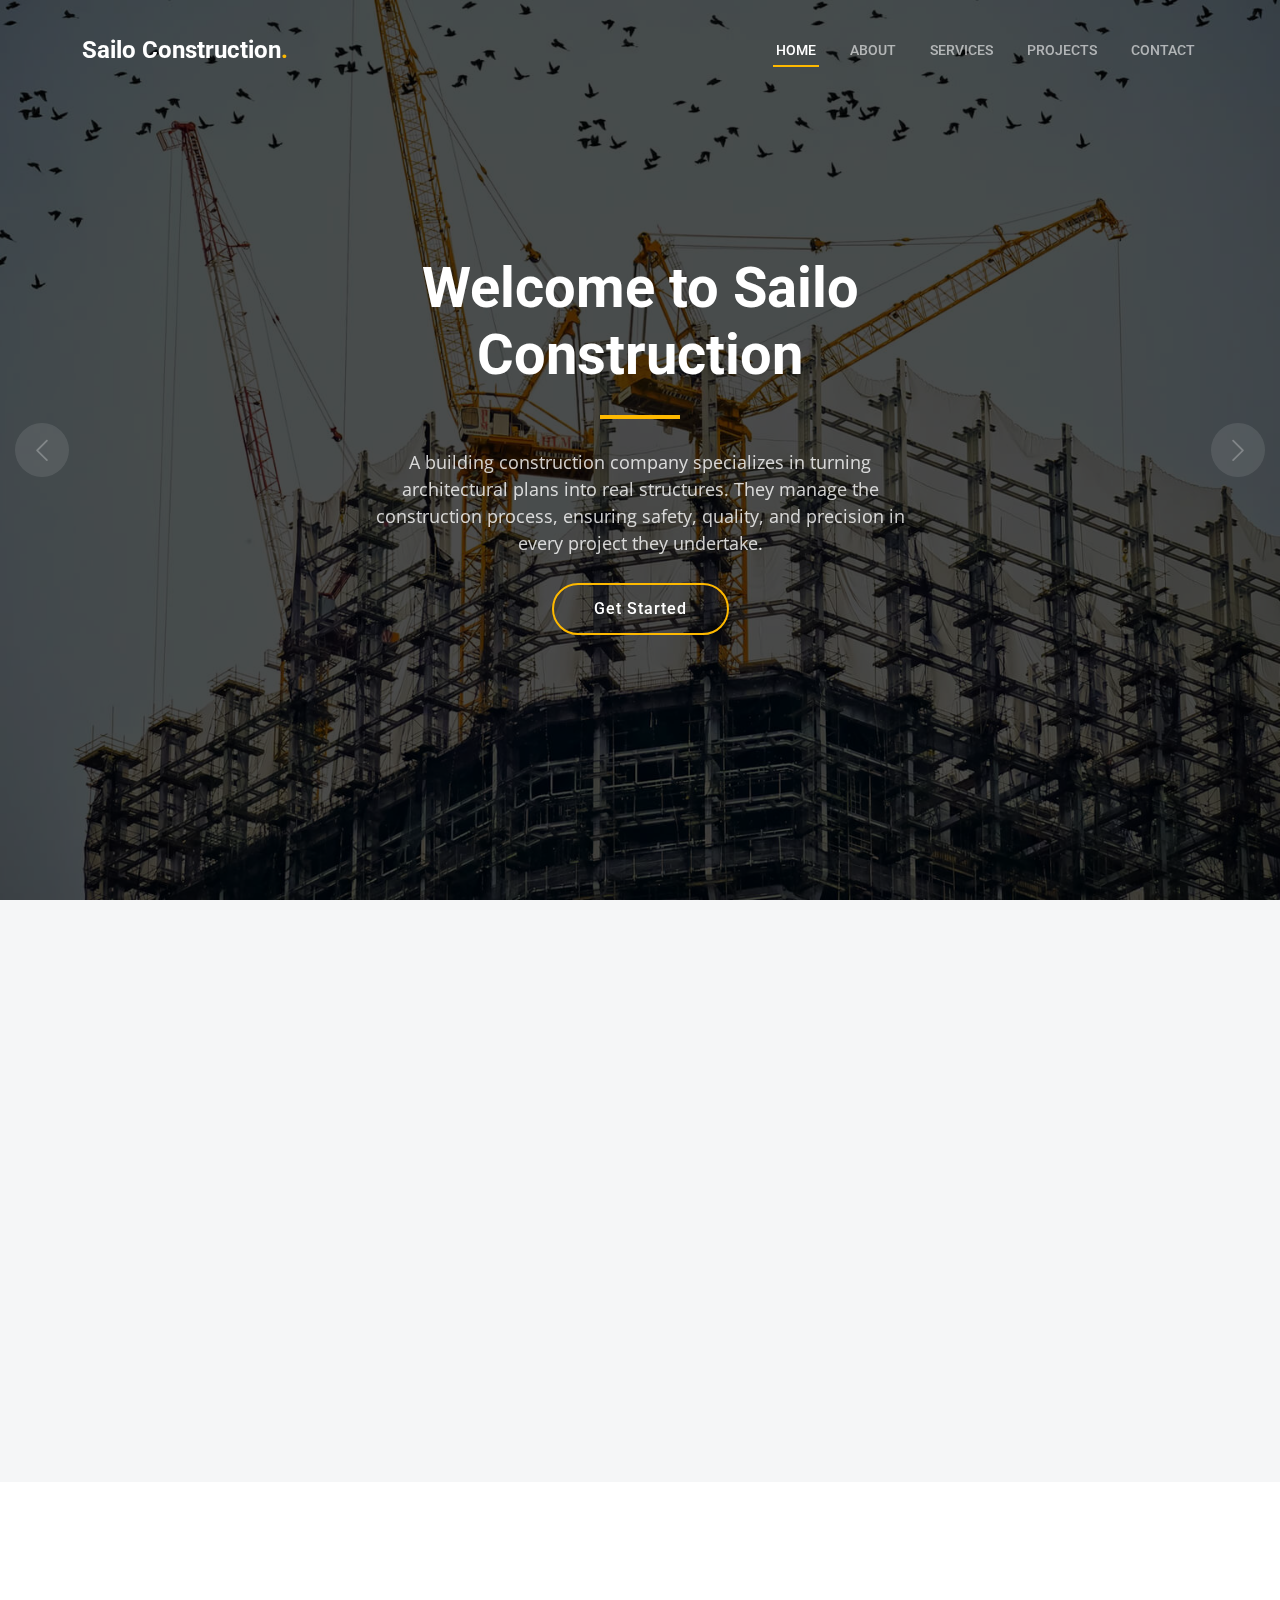
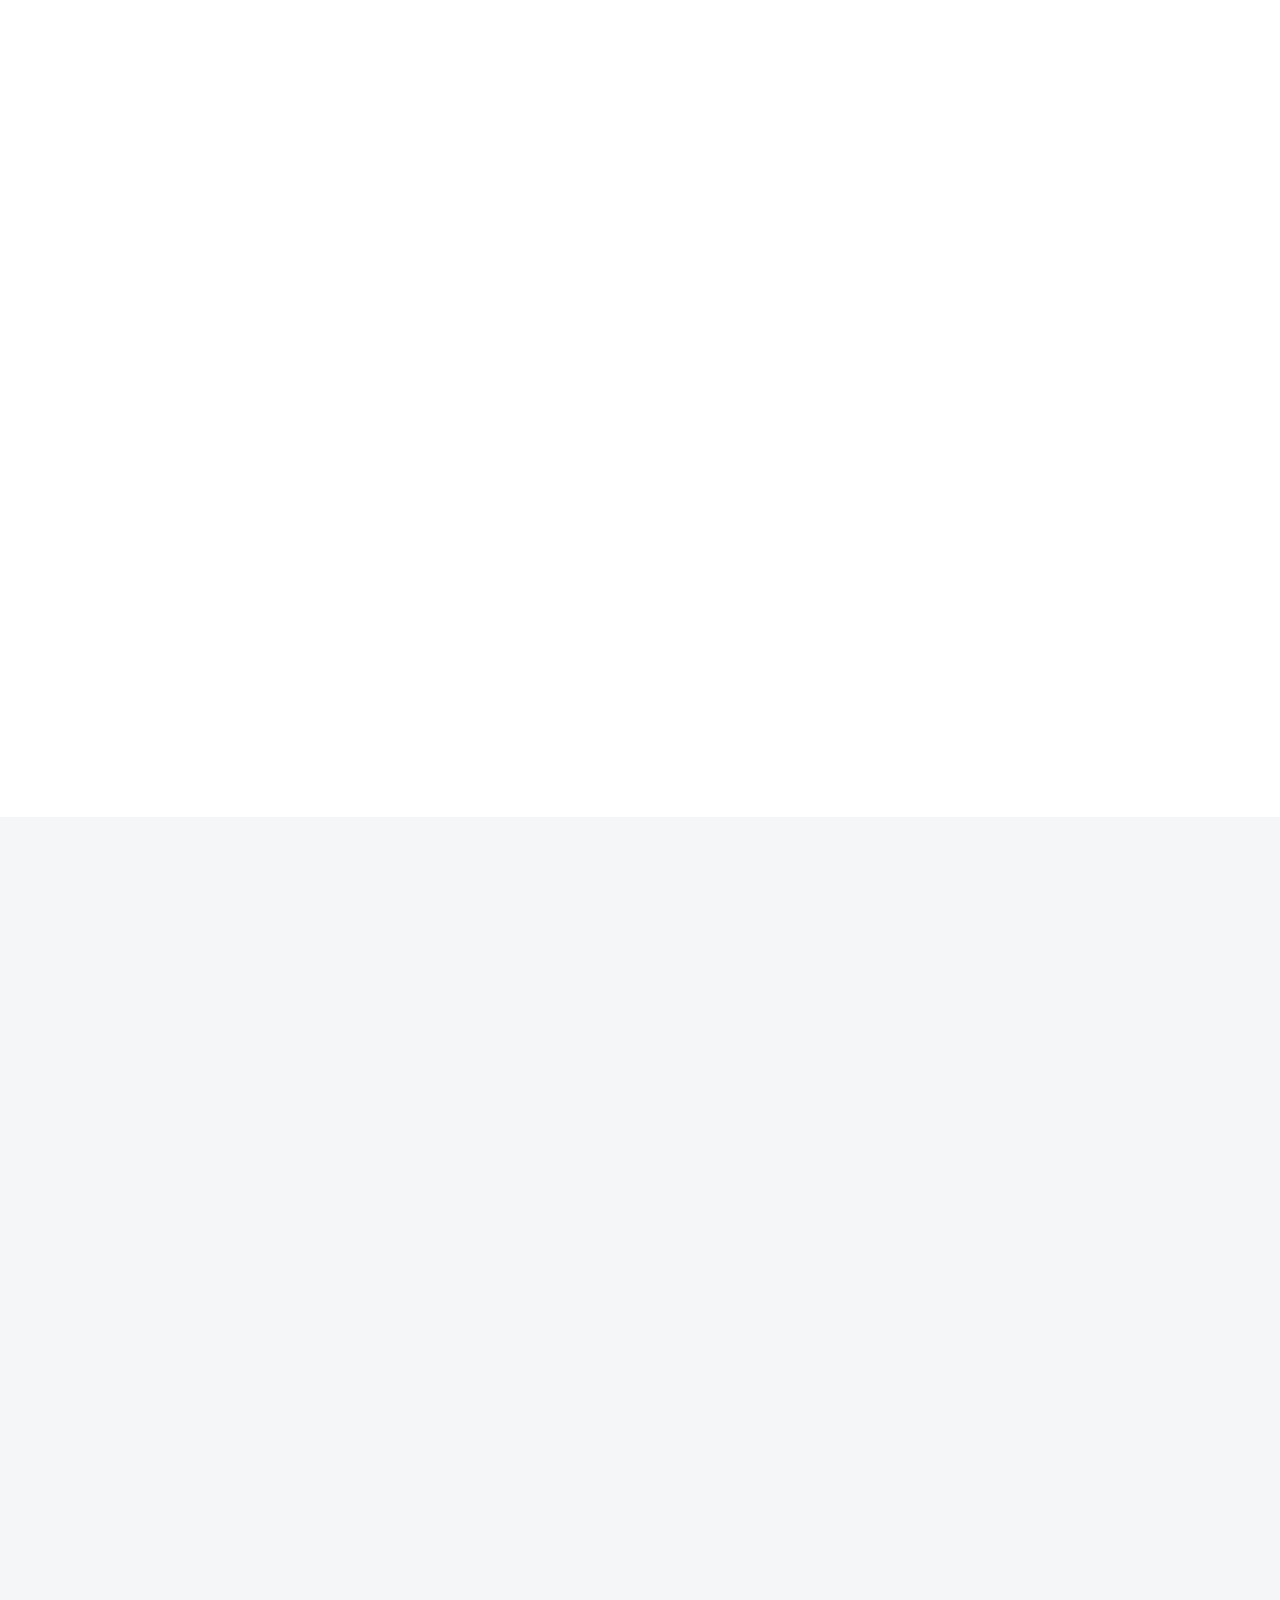
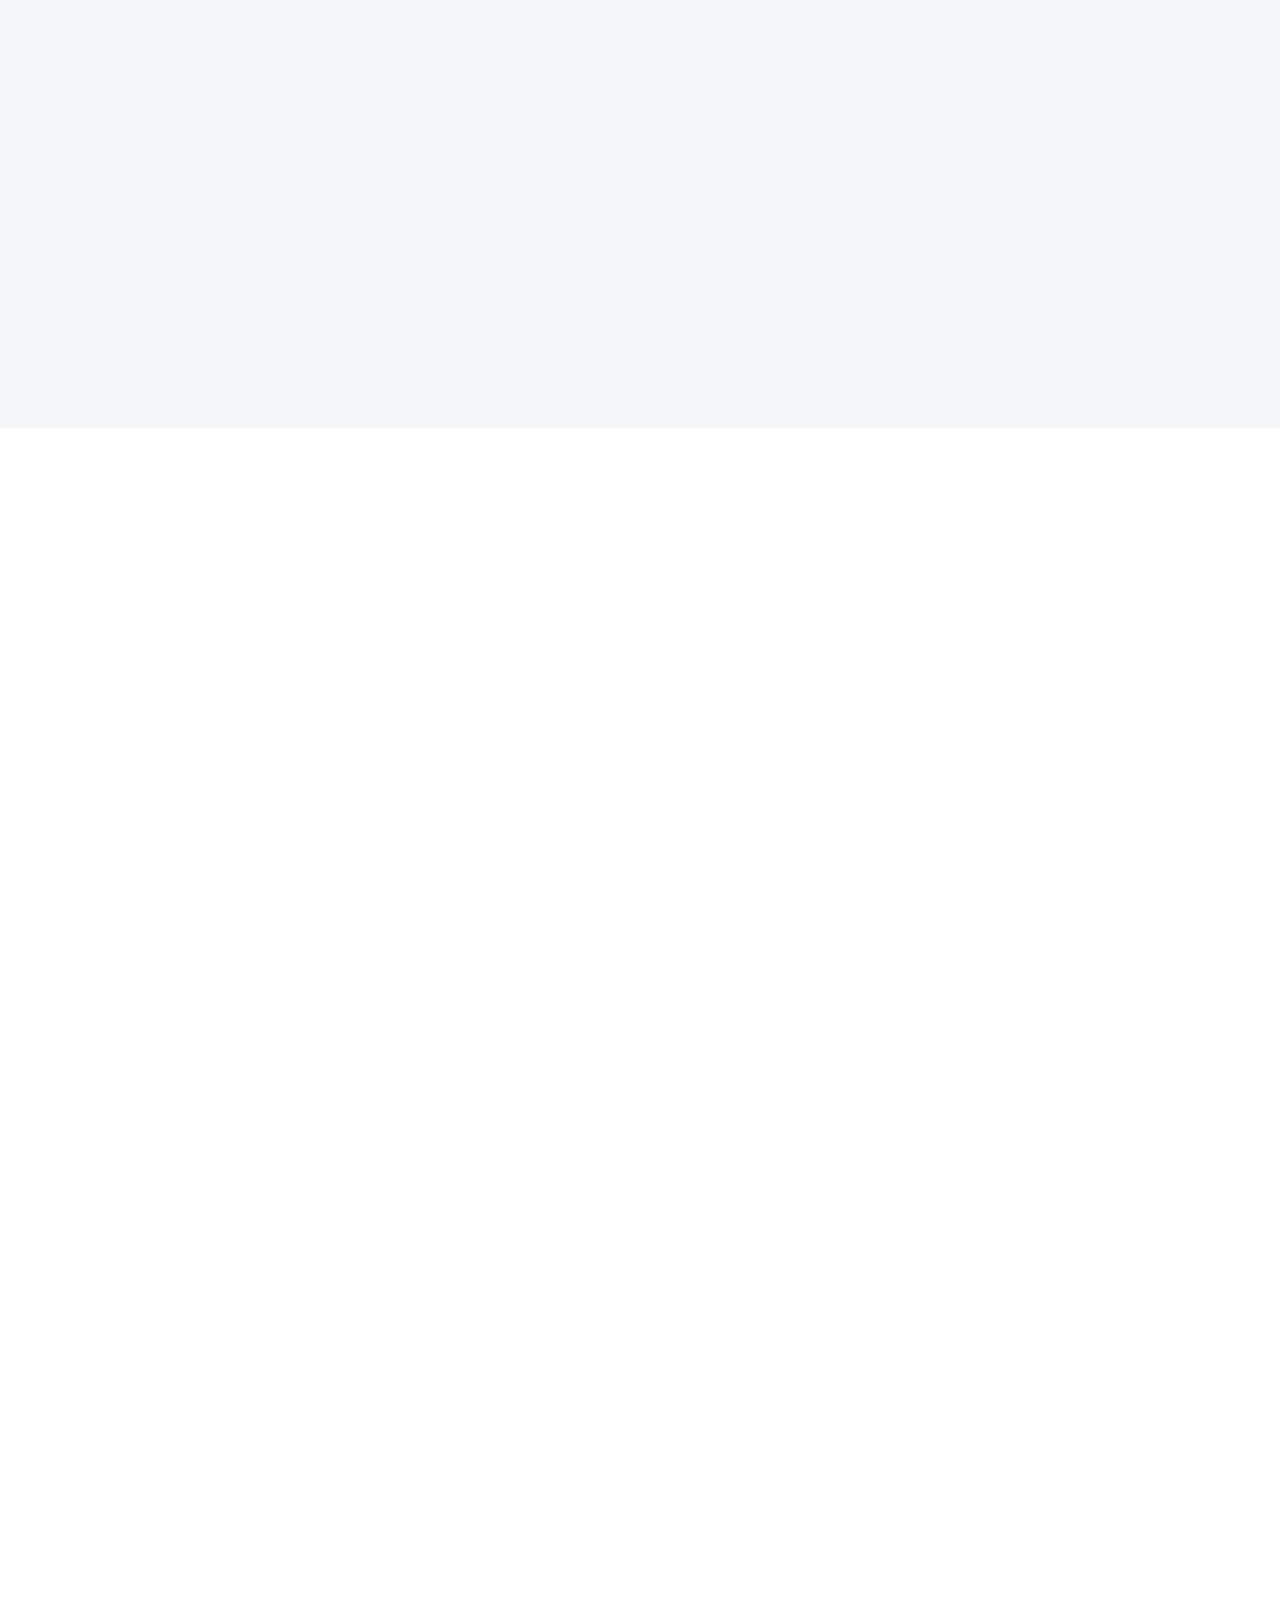
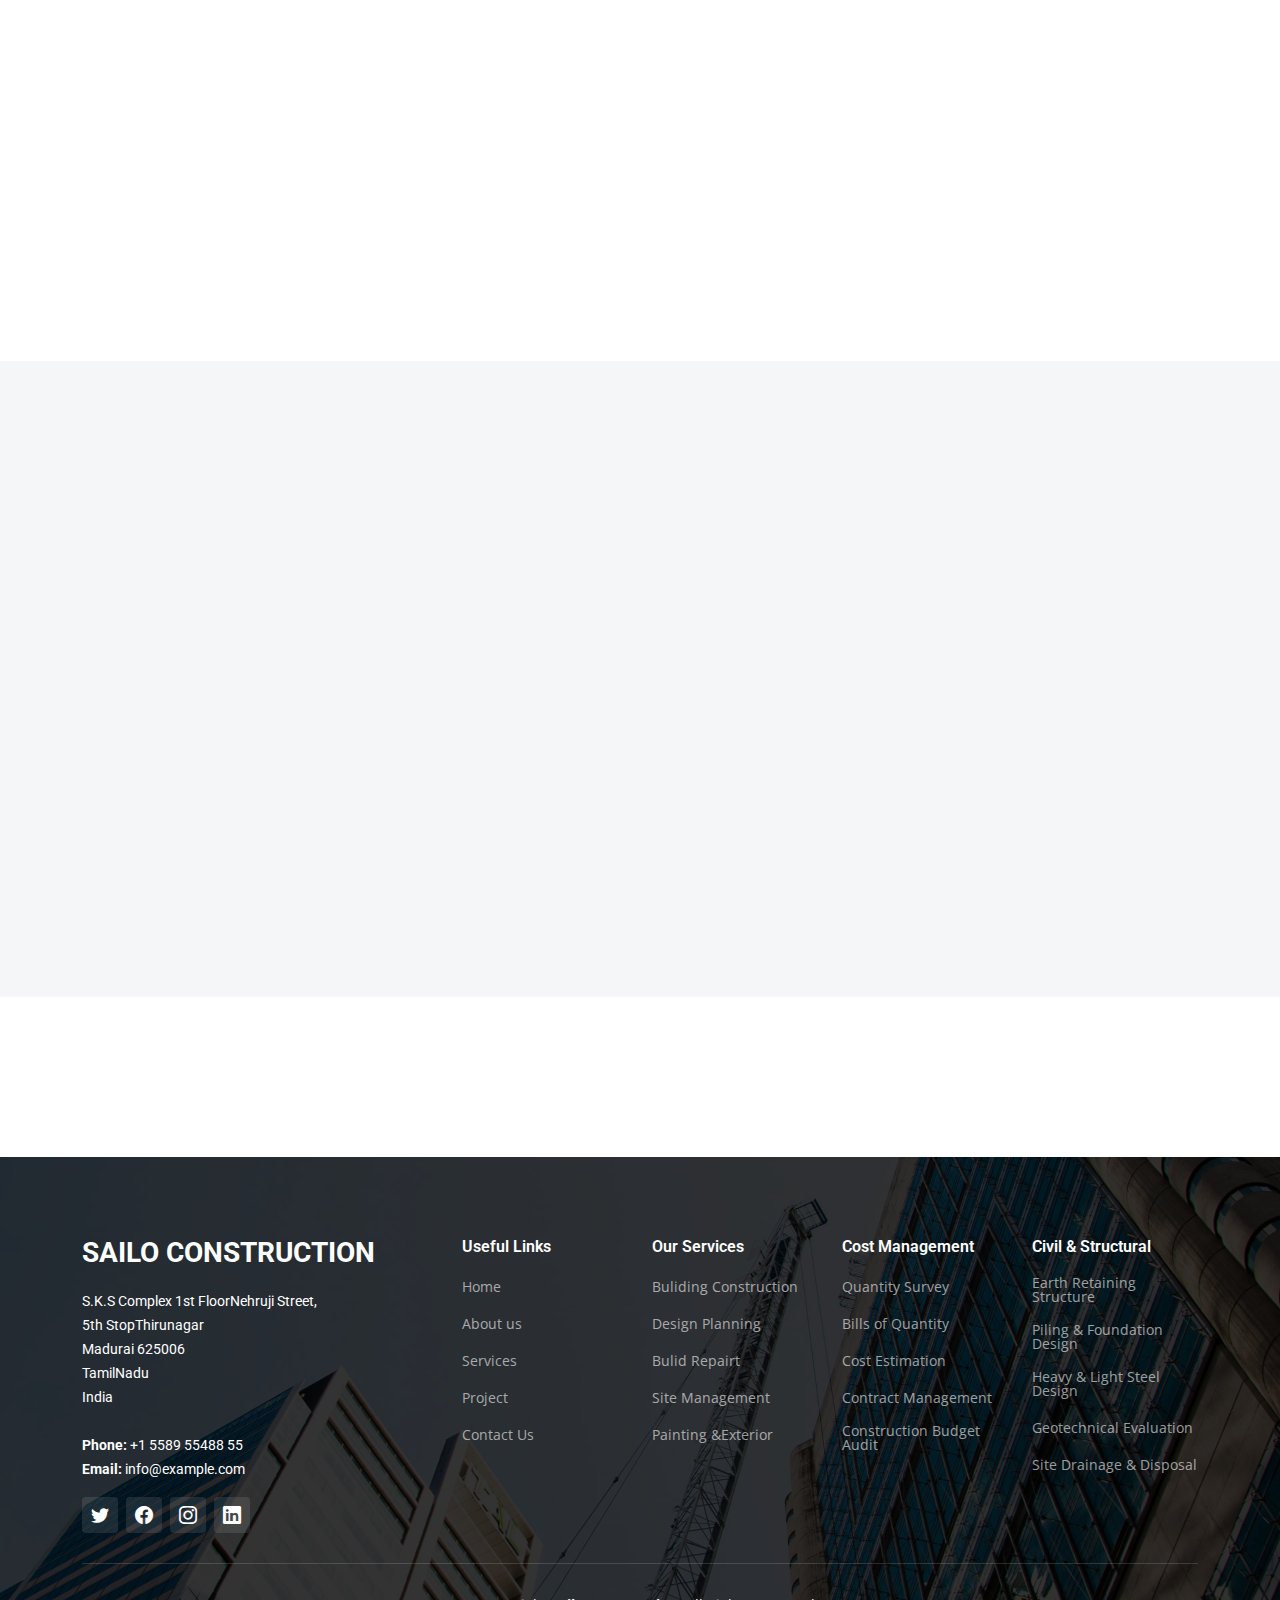
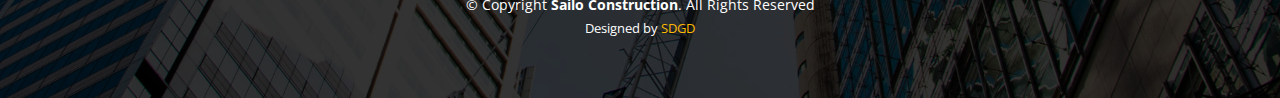
==== index.html @ 36c2b572 "changes SEO" ====
<!DOCTYPE html>
<html lang="en">

<head>
  <meta charset="utf-8">
  <meta content="width=device-width, initial-scale=1.0" name="viewport">

  <title>Sailo Construction - Index</title>
  <meta content="" name="description">
  <meta content="" name="keywords">

  <!-- Favicons -->
  <link href="assets/img/favicon.png" rel="icon">
  <link href="assets/img/apple-touch-icon.png" rel="apple-touch-icon">

  <!-- Google Fonts -->
  <link rel="preconnect" href="https://fonts.googleapis.com">
  <link rel="preconnect" href="https://fonts.gstatic.com" crossorigin>
  <link href="https://fonts.googleapis.com/css2?family=Open+Sans:ital,wght@0,300;0,400;0,500;0,600;0,700;1,300;1,400;1,600;1,700&family=Roboto:ital,wght@0,300;0,400;0,500;0,600;0,700;1,300;1,400;1,500;1,600;1,700&family=Work+Sans:ital,wght@0,300;0,400;0,500;0,600;0,700;1,300;1,400;1,500;1,600;1,700&display=swap" rel="stylesheet">

  <!-- Vendor CSS Files -->
  <link href="assets/vendor/bootstrap/css/bootstrap.min.css" rel="stylesheet">
  <link href="assets/vendor/bootstrap-icons/bootstrap-icons.css" rel="stylesheet">
  <link href="assets/vendor/fontawesome-free/css/all.min.css" rel="stylesheet">
  <link href="assets/vendor/aos/aos.css" rel="stylesheet">
  <link href="assets/vendor/glightbox/css/glightbox.min.css" rel="stylesheet">
  <link href="assets/vendor/swiper/swiper-bundle.min.css" rel="stylesheet">

  <!-- Template Main CSS File -->
  <link href="assets/css/main.css" rel="stylesheet">

  <!-- =======================================================
  * Template Name: Sailo Construction
  * Updated: Sep 18 2023 with Bootstrap v5.3.2
  * Template URL: https://bootstrapmade.com/Sailo Construction-bootstrap-construction-website-template/
  * Author: BootstrapMade.com
  * License: https://bootstrapmade.com/license/
  ======================================================== -->
</head>

<body>

  <!-- ======= Header ======= -->
  <header id="header" class="header d-flex align-items-center">
    <div class="container-fluid container-xl d-flex align-items-center justify-content-between">

      <a href="index.html" class="logo d-flex align-items-center">
        <!-- Uncomment the line below if you also wish to use an image logo -->
        <!-- <img src="assets/img/logo.png" alt=""> -->
        <h1>Sailo Construction<span>.</span></h1>
      </a>

      <i class="mobile-nav-toggle mobile-nav-show bi bi-list"></i>
      <i class="mobile-nav-toggle mobile-nav-hide d-none bi bi-x"></i>
      <nav id="navbar" class="navbar">
        <ul>
          <li><a href="index.html" class="active">Home</a></li>
          <li><a href="about.html">About</a></li>
          <li><a href="services.html">Services</a></li>
          <li><a href="projects.html">Projects</a></li>
          <li><a href="contact.html">Contact</a></li>
        </ul>
      </nav><!-- .navbar -->

    </div>
  </header><!-- End Header -->

  <!-- ======= Hero Section ======= -->
  <section id="hero" class="hero">

    <div class="info d-flex align-items-center">
      <div class="container">
        <div class="row justify-content-center">
          <div class="col-lg-6 text-center">
            <h2 data-aos="fade-down">Welcome to <span>Sailo Construction</span></h2>
            <p data-aos="fade-up">A building construction company specializes in turning architectural plans into real structures. They manage the construction process, ensuring safety, quality, and precision in every project they undertake.</p>
            <a data-aos="fade-up" data-aos-delay="200" href="#get-started" class="btn-get-started">Get Started</a>
          </div>
        </div>
      </div>
    </div>

    <div id="hero-carousel" class="carousel slide" data-bs-ride="carousel" data-bs-interval="5000">

      <div class="carousel-item active" style="background-image: url(assets/img/hero-carousel/hero-carousel-1.jpg)"></div>
      <div class="carousel-item" style="background-image: url(assets/img/hero-carousel/hero-carousel-2.jpg)"></div>
      <div class="carousel-item" style="background-image: url(assets/img/hero-carousel/hero-carousel-3.jpg)"></div>
      <div class="carousel-item" style="background-image: url(assets/img/hero-carousel/hero-carousel-4.jpg)"></div>
      <div class="carousel-item" style="background-image: url(assets/img/hero-carousel/hero-carousel-5.jpg)"></div>

      <a class="carousel-control-prev" href="#hero-carousel" role="button" data-bs-slide="prev">
        <span class="carousel-control-prev-icon bi bi-chevron-left" aria-hidden="true"></span>
      </a>

      <a class="carousel-control-next" href="#hero-carousel" role="button" data-bs-slide="next">
        <span class="carousel-control-next-icon bi bi-chevron-right" aria-hidden="true"></span>
      </a>

    </div>

  </section><!-- End Hero Section -->

  <main id="main">

    <!-- ======= Get Started Section ======= -->
    <section id="get-started" class="get-started section-bg">
      <div class="container">

        <div class="row justify-content-between gy-4">

          <div class="col-lg-6 d-flex align-items-center" data-aos="fade-up">
            <div class="content">
              <h3>Building Dreams, One Project at a Time</h3>
              <p>A construction company is more than just brick and mortar—it's the embodiment of expertise, precision, and dedication to transforming concepts into tangible realities. With a relentless commitment to quality, we pride ourselves on bringing architectural visions to life. Our team of skilled professionals, from architects and engineers to project managers and artisans, collaborates seamlessly to ensure each project adheres to the highest standards of safety and environmental consciousness. We are in the business of shaping not only physical structures but also the future, offering innovative solutions that stand as a testament to our craftsmanship and unwavering focus on delivering spaces that enhance daily life.</p>
            </div>

          </div>

          <div class="col-lg-5" data-aos="fade">
            <form action="forms/quote.php" method="post" class="php-email-form">
              <h3>Get a quote</h3>
              <p>In the world of construction, we don't just build structures; we build possibilities, dreams, and the future. Each project is a canvas, and we are the artists, crafting masterpieces that stand the test of time. Excellence is our foundation, and innovation is our blueprint.</p>

              <button class="btn btn-warning">GET A QUOTE</button>
            </form>
          </div><!-- End Quote Form -->

        </div>

      </div>
    </section><!-- End Get Started Section -->

    <!-- ======= Constructions Section ======= -->
    <section id="constructions" class="constructions">
      <div class="container" data-aos="fade-up">

        <div class="section-header">
          <h2>Constructions General Industrial</h2>
        </div>

        <div class="row gy-4">

          <div class="col-lg-6" data-aos="fade-up" data-aos-delay="100">
            <div class="card-item">
              <div class="row">
                <div class="col-xl-5">
                  <div class="card-bg" style="background-image: url(assets/img/constructions-1.jpg);"></div>
                </div>
                <div class="col-xl-7 d-flex align-items-center">
                  <div class="card-body">
                    <h4 class="card-title">Master plan & logistic optional design</h4>
                    <p>Master plan and logistical design are the backbone of successful construction. They lay the groundwork, ensuring efficient project execution, resource utilization, and flawless delivery, while keeping safety and quality paramount.</p>
                  </div>
                </div>
              </div>
            </div>
          </div><!-- End Card Item -->

          <div class="col-lg-6" data-aos="fade-up" data-aos-delay="200">
            <div class="card-item">
              <div class="row">
                <div class="col-xl-5">
                  <div class="card-bg" style="background-image: url(assets/img/constructions-2.jpg);"></div>
                </div>
                <div class="col-xl-7 d-flex align-items-center">
                  <div class="card-body">
                    <h4 class="card-title">Value conceptual engineering</h4>
                    <p>Value conceptual engineering optional design optimizes projects by balancing costs, functionality, and innovation. It is the cornerstone of innovative solutions that deliver exceptional value, efficiency, and client satisfaction.</p>
                  </div>
                </div>
              </div>
            </div>
          </div><!-- End Card Item -->

          <div class="col-lg-6" data-aos="fade-up" data-aos-delay="300">
            <div class="card-item">
              <div class="row">
                <div class="col-xl-5">
                  <div class="card-bg" style="background-image: url(assets/img/constructions-3.jpg);"></div>
                </div>
                <div class="col-xl-7 d-flex align-items-center">
                  <div class="card-body">
                    <h4 class="card-title">Full in-house engineering</h4>
                    <p>Full in-house engineering optional design provides comprehensive solutions under one roof. It streamlines communication, accelerates decision-making, and ensures the seamless integration of diverse technical disciplines for a cohesive, high-quality result.</p>
                  </div>
                </div>
              </div>
            </div>
          </div><!-- End Card Item -->

          <div class="col-lg-6" data-aos="fade-up" data-aos-delay="400">
            <div class="card-item">
              <div class="row">
                <div class="col-xl-5">
                  <div class="card-bg" style="background-image: url(assets/img/constructions-4.jpg);"></div>
                </div>
                <div class="col-xl-7 d-flex align-items-center">
                  <div class="card-body">
                    <h4 class="card-title">Basic & Detailed Design</h4>
                    <p>Basic and Detailed Design, a pivotal stage in construction, transitions ideas into concrete plans. It outlines the project's structural and functional aspects, ensuring precision and alignment with client expectations.</p>
                  </div>
                </div>
              </div>
            </div>
          </div><!-- End Card Item -->

        </div>

      </div>
    </section><!-- End Constructions Section -->

    <!-- ======= Services Section ======= -->
    <section id="services" class="services section-bg">
      <div class="container" data-aos="fade-up">

        <div class="section-header">
          <h2>Services</h2>
        </div>

        <div class="row gy-4">

          <div class="col-lg-4 col-md-6" data-aos="fade-up" data-aos-delay="100">
            <div class="service-item  position-relative">
              <div class="icon">
                <i class="fa-solid fa-mountain-city"></i>
              </div>
              <h3>BulidingConstruction</h3>
              <p>Building construction design is the blueprint for turning architectural vision into reality. It encompasses the layout, materials, and structural integrity, delivering spaces that are not only aesthetically pleasing but functional and enduring</p>
              <a href="service-details.html" class="readmore stretched-link">Learn more <i class="bi bi-arrow-right"></i></a>
            </div>
          </div><!-- End Service Item -->

          <div class="col-lg-4 col-md-6" data-aos="fade-up" data-aos-delay="200">
            <div class="service-item position-relative">
              <div class="icon">
                <i class="fa-solid fa-arrow-up-from-ground-water"></i>
              </div>
              <h3>Design Planning</h3>
              <p>Design planning is the strategic process that sets the course for a successful project. It lays the foundation for creativity, efficiency, and the precise execution of architectural visions, shaping tomorrow's landscapes.</p>
              <a href="service-details.html" class="readmore stretched-link">Learn more <i class="bi bi-arrow-right"></i></a>
            </div>
          </div><!-- End Service Item -->

          <div class="col-lg-4 col-md-6" data-aos="fade-up" data-aos-delay="300">
            <div class="service-item position-relative">
              <div class="icon">
                <i class="fa-solid fa-compass-drafting"></i>
              </div>
              <h3>Bulid Repair</h3>
              <p>Building repair design is a critical process that addresses the restoration and revitalization of existing structures. It combines engineering expertise with aesthetics to enhance and preserve architectural assets for future generations.</p>
              <a href="service-details.html" class="readmore stretched-link">Learn more <i class="bi bi-arrow-right"></i></a>
            </div>
          </div><!-- End Service Item -->

          <div class="col-lg-4 col-md-6" data-aos="fade-up" data-aos-delay="400">
            <div class="service-item position-relative">
              <div class="icon">
                <i class="fa-solid fa-trowel-bricks"></i>
              </div>
              <h3>Site Management</h3>
              <p>Site management design orchestrates the efficient coordination of resources, personnel, and logistics during construction. It ensures smooth project execution, safety compliance, and timely delivery within the framework of design and engineering.</p>
              <a href="service-details.html" class="readmore stretched-link">Learn more <i class="bi bi-arrow-right"></i></a>
            </div>
          </div><!-- End Service Item -->

          <div class="col-lg-4 col-md-6" data-aos="fade-up" data-aos-delay="500">
            <div class="service-item position-relative">
              <div class="icon">
                <i class="fa-solid fa-helmet-safety"></i>
              </div>
              <h3>Modern Tools</h3>
              <p>Modern tools have revolutionized the construction industry, enhancing efficiency, precision, and safety. From advanced machinery to digital technologies, they empower construction professionals to tackle projects with unprecedented speed and accuracy.</p>
              <a href="service-details.html" class="readmore stretched-link">Learn more <i class="bi bi-arrow-right"></i></a>
            </div>
          </div><!-- End Service Item -->

          <div class="col-lg-4 col-md-6" data-aos="fade-up" data-aos-delay="600">
            <div class="service-item position-relative">
              <div class="icon">
                <i class="fa-solid fa-arrow-up-from-ground-water"></i>
              </div>
              <h3>Bulid Foundation</h3>
              <p>Building foundations are the bedrock of every structure, providing stability and support. They distribute the load, ensuring structural integrity and longevity, making them a fundamental element in construction.</p>
              <a href="service-details.html" class="readmore stretched-link">Learn more <i class="bi bi-arrow-right"></i></a>
            </div>
          </div><!-- End Service Item -->

        </div>

      </div>
    </section><!-- End Services Section -->

    <!-- ======= Alt Services Section ======= -->
    <!-- <section id="alt-services" class="alt-services">
      <div class="container" data-aos="fade-up">

        <div class="row justify-content-around gy-4">
          <div class="col-lg-6 img-bg" style="background-image: url(assets/img/alt-services.jpg);" data-aos="zoom-in" data-aos-delay="100"></div>

          <div class="col-lg-5 d-flex flex-column justify-content-center">
            <h3>Enim quis est voluptatibus aliquid consequatur fugiat</h3>
            <p>Esse voluptas cumque vel exercitationem. Reiciendis est hic accusamus. Non ipsam et sed minima temporibus laudantium. Soluta voluptate sed facere corporis dolores excepturi</p>

            <div class="icon-box d-flex position-relative" data-aos="fade-up" data-aos-delay="100">
              <i class="bi bi-easel flex-shrink-0"></i>
              <div>
                <h4><a href="" class="stretched-link">Lorem Ipsum</a></h4>
                <p>Voluptatum deleniti atque corrupti quos dolores et quas molestias excepturi sint occaecati cupiditate non provident</p>
              </div>
            </div>

            <div class="icon-box d-flex position-relative" data-aos="fade-up" data-aos-delay="200">
              <i class="bi bi-patch-check flex-shrink-0"></i>
              <div>
                <h4><a href="" class="stretched-link">Nemo Enim</a></h4>
                <p>At vero eos et accusamus et iusto odio dignissimos ducimus qui blanditiis praesentium voluptatum deleniti atque</p>
              </div>
            </div>

            <div class="icon-box d-flex position-relative" data-aos="fade-up" data-aos-delay="300">
              <i class="bi bi-brightness-high flex-shrink-0"></i>
              <div>
                <h4><a href="" class="stretched-link">Dine Pad</a></h4>
                <p>Explicabo est voluptatum asperiores consequatur magnam. Et veritatis odit. Sunt aut deserunt minus aut eligendi omnis</p>
              </div>
            </div>

            <div class="icon-box d-flex position-relative" data-aos="fade-up" data-aos-delay="400">
              <i class="bi bi-brightness-high flex-shrink-0"></i>
              <div>
                <h4><a href="" class="stretched-link">Tride clov</a></h4>
                <p>Est voluptatem labore deleniti quis a delectus et. Saepe dolorem libero sit non aspernatur odit amet. Et eligendi</p>
              </div>
            </div>

          </div>
        </div>

      </div>
    </section> -->
    <!-- End Alt Services Section -->

    <!-- ======= Features Section ======= -->
    <!-- <section id="features" class="features section-bg">
      <div class="container" data-aos="fade-up">

        <ul class="nav nav-tabs row  g-2 d-flex">

          <li class="nav-item col-3">
            <a class="nav-link active show" data-bs-toggle="tab" data-bs-target="#tab-1">
              <h4>Modisit</h4>
            </a>
          </li>

          <li class="nav-item col-3">
            <a class="nav-link" data-bs-toggle="tab" data-bs-target="#tab-2">
              <h4>Praesenti</h4>
            </a>

          <li class="nav-item col-3">
            <a class="nav-link" data-bs-toggle="tab" data-bs-target="#tab-3">
              <h4>Explica</h4>
            </a>
          </li>

          <li class="nav-item col-3">
            <a class="nav-link" data-bs-toggle="tab" data-bs-target="#tab-4">
              <h4>Nostrum</h4>
            </a>
          </li>

        </ul>

        <div class="tab-content">

          <div class="tab-pane active show" id="tab-1">
            <div class="row">
              <div class="col-lg-6 order-2 order-lg-1 mt-3 mt-lg-0 d-flex flex-column justify-content-center" data-aos="fade-up" data-aos-delay="100">
                <h3>Voluptatem dignissimos provident</h3>
                <p class="fst-italic">
                  Lorem ipsum dolor sit amet, consectetur adipiscing elit, sed do eiusmod tempor incididunt ut labore et dolore
                  magna aliqua.
                </p>
                <ul>
                  <li><i class="bi bi-check2-all"></i> Ullamco laboris nisi ut aliquip ex ea commodo consequat.</li>
                  <li><i class="bi bi-check2-all"></i> Duis aute irure dolor in reprehenderit in voluptate velit.</li>
                  <li><i class="bi bi-check2-all"></i> Ullamco laboris nisi ut aliquip ex ea commodo consequat. Duis aute irure dolor in reprehenderit in voluptate trideta storacalaperda mastiro dolore eu fugiat nulla pariatur.</li>
                </ul>
              </div>
              <div class="col-lg-6 order-1 order-lg-2 text-center" data-aos="fade-up" data-aos-delay="200">
                <img src="assets/img/features-1.jpg" alt="" class="img-fluid">
              </div>
            </div>
          </div>

          <div class="tab-pane" id="tab-2">
            <div class="row">
              <div class="col-lg-6 order-2 order-lg-1 mt-3 mt-lg-0 d-flex flex-column justify-content-center">
                <h3>Neque exercitationem debitis</h3>
                <p class="fst-italic">
                  Lorem ipsum dolor sit amet, consectetur adipiscing elit, sed do eiusmod tempor incididunt ut labore et dolore
                  magna aliqua.
                </p>
                <ul>
                  <li><i class="bi bi-check2-all"></i> Ullamco laboris nisi ut aliquip ex ea commodo consequat.</li>
                  <li><i class="bi bi-check2-all"></i> Duis aute irure dolor in reprehenderit in voluptate velit.</li>
                  <li><i class="bi bi-check2-all"></i> Provident mollitia neque rerum asperiores dolores quos qui a. Ipsum neque dolor voluptate nisi sed.</li>
                  <li><i class="bi bi-check2-all"></i> Ullamco laboris nisi ut aliquip ex ea commodo consequat. Duis aute irure dolor in reprehenderit in voluptate trideta storacalaperda mastiro dolore eu fugiat nulla pariatur.</li>
                </ul>
              </div>
              <div class="col-lg-6 order-1 order-lg-2 text-center">
                <img src="assets/img/features-2.jpg" alt="" class="img-fluid">
              </div>
            </div>
          </div>

          <div class="tab-pane" id="tab-3">
            <div class="row">
              <div class="col-lg-6 order-2 order-lg-1 mt-3 mt-lg-0 d-flex flex-column justify-content-center">
                <h3>Voluptatibus commodi accusamu</h3>
                <ul>
                  <li><i class="bi bi-check2-all"></i> Ullamco laboris nisi ut aliquip ex ea commodo consequat.</li>
                  <li><i class="bi bi-check2-all"></i> Duis aute irure dolor in reprehenderit in voluptate velit.</li>
                  <li><i class="bi bi-check2-all"></i> Provident mollitia neque rerum asperiores dolores quos qui a. Ipsum neque dolor voluptate nisi sed.</li>
                </ul>
                <p class="fst-italic">
                  Lorem ipsum dolor sit amet, consectetur adipiscing elit, sed do eiusmod tempor incididunt ut labore et dolore
                  magna aliqua.
                </p>
              </div>
              <div class="col-lg-6 order-1 order-lg-2 text-center">
                <img src="assets/img/features-3.jpg" alt="" class="img-fluid">
              </div>
            </div>
          </div>

          <div class="tab-pane" id="tab-4">
            <div class="row">
              <div class="col-lg-6 order-2 order-lg-1 mt-3 mt-lg-0 d-flex flex-column justify-content-center">
                <h3>Omnis fugiat ea explicabo sunt</h3>
                <p class="fst-italic">
                  Lorem ipsum dolor sit amet, consectetur adipiscing elit, sed do eiusmod tempor incididunt ut labore et dolore
                  magna aliqua.
                </p>
                <ul>
                  <li><i class="bi bi-check2-all"></i> Ullamco laboris nisi ut aliquip ex ea commodo consequat.</li>
                  <li><i class="bi bi-check2-all"></i> Duis aute irure dolor in reprehenderit in voluptate velit.</li>
                  <li><i class="bi bi-check2-all"></i> Ullamco laboris nisi ut aliquip ex ea commodo consequat. Duis aute irure dolor in reprehenderit in voluptate trideta storacalaperda mastiro dolore eu fugiat nulla pariatur.</li>
                </ul>
              </div>
              <div class="col-lg-6 order-1 order-lg-2 text-center">
                <img src="assets/img/features-4.jpg" alt="" class="img-fluid">
              </div>
            </div>
          </div>

        </div>

      </div>
    </section> -->
    <!-- End Features Section -->

    <!-- ======= Our Projects Section ======= -->
    <section id="projects" class="projects">
      <div class="container" data-aos="fade-up">

        <div class="section-header">
          <h2>Our Projects</h2>
          <p>Our projects reflect our commitment to excellence in building construction. From residential to commercial, each showcases our unwavering dedication to precision, quality, and architectural innovation.</p>
        </div>

        <div class="portfolio-isotope" data-portfolio-filter="*" data-portfolio-layout="masonry" data-portfolio-sort="original-order">

          <ul class="portfolio-flters" data-aos="fade-up" data-aos-delay="100">
            <li data-filter="*" class="filter-active">All</li>
            <li data-filter=".filter-remodeling">Remodeling</li>
            <li data-filter=".filter-construction">Construction</li>
            <li data-filter=".filter-repairs">Repairs</li>
            <li data-filter=".filter-design">Design</li>
          </ul><!-- End Projects Filters -->

          <div class="row gy-4 portfolio-container" data-aos="fade-up" data-aos-delay="200">

            <div class="col-lg-4 col-md-6 portfolio-item filter-remodeling">
              <div class="portfolio-content h-100">
                <img src="assets/img/projects/remodeling-1.jpg" class="img-fluid" alt="">
                <div class="portfolio-info">
                  <h4>Remodeling 1</h4>
                  <a href="assets/img/projects/remodeling-1.jpg" title="Remodeling 1" data-gallery="portfolio-gallery-remodeling" class="glightbox preview-link"><i class="bi bi-zoom-in"></i></a>
                </div>
              </div>
            </div><!-- End Projects Item -->

            <div class="col-lg-4 col-md-6 portfolio-item filter-construction">
              <div class="portfolio-content h-100">
                <img src="assets/img/projects/construction-1.jpg" class="img-fluid" alt="">
                <div class="portfolio-info">
                  <h4>Construction 1</h4>
                  <a href="assets/img/projects/construction-1.jpg" title="Construction 1" data-gallery="portfolio-gallery-construction" class="glightbox preview-link"><i class="bi bi-zoom-in"></i></a>
                </div>
              </div>
            </div><!-- End Projects Item -->

            <div class="col-lg-4 col-md-6 portfolio-item filter-repairs">
              <div class="portfolio-content h-100">
                <img src="assets/img/projects/repairs-1.jpg" class="img-fluid" alt="">
                <div class="portfolio-info">
                  <h4>Repairs 1</h4>
                  <a href="assets/img/projects/repairs-1.jpg" title="Repairs 1" data-gallery="portfolio-gallery-repairs" class="glightbox preview-link"><i class="bi bi-zoom-in"></i></a>
                </div>
              </div>
            </div><!-- End Projects Item -->

            <div class="col-lg-4 col-md-6 portfolio-item filter-design">
              <div class="portfolio-content h-100">
                <img src="assets/img/projects/design-1.jpg" class="img-fluid" alt="">
                <div class="portfolio-info">
                  <h4>Design 1</h4>
                  <a href="assets/img/projects/design-1.jpg" title="Repairs 1" data-gallery="portfolio-gallery-book" class="glightbox preview-link"><i class="bi bi-zoom-in"></i></a>
                </div>
              </div>
            </div><!-- End Projects Item -->

            <div class="col-lg-4 col-md-6 portfolio-item filter-remodeling">
              <div class="portfolio-content h-100">
                <img src="assets/img/projects/remodeling-2.jpg" class="img-fluid" alt="">
                <div class="portfolio-info">
                  <h4>Remodeling 2</h4>
                  <a href="assets/img/projects/remodeling-2.jpg" title="Remodeling 2" data-gallery="portfolio-gallery-remodeling" class="glightbox preview-link"><i class="bi bi-zoom-in"></i></a>
                </div>
              </div>
            </div><!-- End Projects Item -->

            <div class="col-lg-4 col-md-6 portfolio-item filter-construction">
              <div class="portfolio-content h-100">
                <img src="assets/img/projects/construction-2.jpg" class="img-fluid" alt="">
                <div class="portfolio-info">
                  <h4>Construction 2</h4>
                  <a href="assets/img/projects/construction-2.jpg" title="Construction 2" data-gallery="portfolio-gallery-construction" class="glightbox preview-link"><i class="bi bi-zoom-in"></i></a>
                </div>
              </div>
            </div><!-- End Projects Item -->

            <div class="col-lg-4 col-md-6 portfolio-item filter-repairs">
              <div class="portfolio-content h-100">
                <img src="assets/img/projects/repairs-2.jpg" class="img-fluid" alt="">
                <div class="portfolio-info">
                  <h4>Repairs 2</h4>
                  <a href="assets/img/projects/repairs-2.jpg" title="Repairs 2" data-gallery="portfolio-gallery-repairs" class="glightbox preview-link"><i class="bi bi-zoom-in"></i></a>
                </div>
              </div>
            </div><!-- End Projects Item -->

            <div class="col-lg-4 col-md-6 portfolio-item filter-design">
              <div class="portfolio-content h-100">
                <img src="assets/img/projects/design-2.jpg" class="img-fluid" alt="">
                <div class="portfolio-info">
                  <h4>Design 2</h4>
                  <a href="assets/img/projects/design-2.jpg" title="Repairs 2" data-gallery="portfolio-gallery-book" class="glightbox preview-link"><i class="bi bi-zoom-in"></i></a>
                </div>
              </div>
            </div><!-- End Projects Item -->

            <div class="col-lg-4 col-md-6 portfolio-item filter-remodeling">
              <div class="portfolio-content h-100">
                <img src="assets/img/projects/remodeling-3.jpg" class="img-fluid" alt="">
                <div class="portfolio-info">
                  <h4>Remodeling 3</h4>
                  <a href="assets/img/projects/remodeling-3.jpg" title="Remodeling 3" data-gallery="portfolio-gallery-remodeling" class="glightbox preview-link"><i class="bi bi-zoom-in"></i></a>
                </div>
              </div>
            </div><!-- End Projects Item -->

            <div class="col-lg-4 col-md-6 portfolio-item filter-construction">
              <div class="portfolio-content h-100">
                <img src="assets/img/projects/construction-3.jpg" class="img-fluid" alt="">
                <div class="portfolio-info">
                  <h4>Construction 3</h4>
                  <a href="assets/img/projects/construction-3.jpg" title="Construction 3" data-gallery="portfolio-gallery-construction" class="glightbox preview-link"><i class="bi bi-zoom-in"></i></a>
                </div>
              </div>
            </div><!-- End Projects Item -->

            <div class="col-lg-4 col-md-6 portfolio-item filter-repairs">
              <div class="portfolio-content h-100">
                <img src="assets/img/projects/repairs-3.jpg" class="img-fluid" alt="">
                <div class="portfolio-info">
                  <h4>Repairs 3</h4>
                  <a href="assets/img/projects/repairs-3.jpg" title="Repairs 2" data-gallery="portfolio-gallery-repairs" class="glightbox preview-link"><i class="bi bi-zoom-in"></i></a>
                </div>
              </div>
            </div><!-- End Projects Item -->

            <div class="col-lg-4 col-md-6 portfolio-item filter-design">
              <div class="portfolio-content h-100">
                <img src="assets/img/projects/design-3.jpg" class="img-fluid" alt="">
                <div class="portfolio-info">
                  <h4>Design 3</h4>
                  <a href="assets/img/projects/design-3.jpg" title="Repairs 3" data-gallery="portfolio-gallery-book" class="glightbox preview-link"><i class="bi bi-zoom-in"></i></a>
                </div>
              </div>
            </div><!-- End Projects Item -->

          </div><!-- End Projects Container -->

        </div>

      </div>
    </section><!-- End Our Projects Section -->

    <!-- ======= Testimonials Section ======= -->
    <section id="testimonials" class="testimonials section-bg">
      <div class="container" data-aos="fade-up">

        <div class="section-header">
          <h2>Testimonials</h2>
        </div>

        <div class="slides-2 swiper">
          <div class="swiper-wrapper">

            <div class="swiper-slide">
              <div class="testimonial-wrap">
                <div class="testimonial-item">
                  <img src="assets/img/testimonials/testimonials-1.jpg" class="testimonial-img" alt="">
                  <h3>Saul Goodman</h3>
                  <div class="stars">
                    <i class="bi bi-star-fill"></i><i class="bi bi-star-fill"></i><i class="bi bi-star-fill"></i><i class="bi bi-star-fill"></i><i class="bi bi-star-fill"></i>
                  </div>
                  <p>
                    <i class="bi bi-quote quote-icon-left"></i>
                    The construction company exceeded our expectations. They displayed outstanding craftsmanship, attention to detail, and on-time project completion. We're delighted with the results, and we highly recommend their services.
                    <i class="bi bi-quote quote-icon-right"></i>
                  </p>
                </div>
              </div>
            </div><!-- End testimonial item -->

            <div class="swiper-slide">
              <div class="testimonial-wrap">
                <div class="testimonial-item">
                  <img src="assets/img/testimonials/testimonials-2.jpg" class="testimonial-img" alt="">
                  <h3>Sara Wilsson</h3>
                  <div class="stars">
                    <i class="bi bi-star-fill"></i><i class="bi bi-star-fill"></i><i class="bi bi-star-fill"></i><i class="bi bi-star-fill"></i><i class="bi bi-star-fill"></i>
                  </div>
                  <p>
                    <i class="bi bi-quote quote-icon-left"></i>
                    Our experience with the construction company was exceptional. Their team's professionalism, effective communication, and commitment to quality made the project a success. We are thrilled with the end result.
                    <i class="bi bi-quote quote-icon-right"></i>
                  </p>
                </div>
              </div>
            </div><!-- End testimonial item -->

            <div class="swiper-slide">
              <div class="testimonial-wrap">
                <div class="testimonial-item">
                  <img src="assets/img/testimonials/testimonials-3.jpg" class="testimonial-img" alt="">
                  <h3>Jena Karlis</h3>
                  <div class="stars">
                    <i class="bi bi-star-fill"></i><i class="bi bi-star-fill"></i><i class="bi bi-star-fill"></i><i class="bi bi-star-fill"></i><i class="bi bi-star-fill"></i>
                  </div>
                  <p>
                    <i class="bi bi-quote quote-icon-left"></i>
                    The construction company demonstrated remarkable expertise. Their innovative solutions, dedication to safety, and efficient project management were impressive. We are incredibly satisfied with the final outcome.
                    <i class="bi bi-quote quote-icon-right"></i>
                  </p>
                </div>
              </div>
            </div><!-- End testimonial item -->

            <div class="swiper-slide">
              <div class="testimonial-wrap">
                <div class="testimonial-item">
                  <img src="assets/img/testimonials/testimonials-4.jpg" class="testimonial-img" alt="">
                  <h3>Matt Brandon</h3>
                  <div class="stars">
                    <i class="bi bi-star-fill"></i><i class="bi bi-star-fill"></i><i class="bi bi-star-fill"></i><i class="bi bi-star-fill"></i><i class="bi bi-star-fill"></i>
                  </div>
                  <p>
                    <i class="bi bi-quote quote-icon-left"></i>
                    We couldn't be happier with our choice of the construction company. They delivered on their promises, adhered to the highest standards, and transformed our vision into a reality. A job well done.
                    <i class="bi bi-quote quote-icon-right"></i>
                  </p>
                </div>
              </div>
            </div><!-- End testimonial item -->

            <div class="swiper-slide">
              <div class="testimonial-wrap">
                <div class="testimonial-item">
                  <img src="assets/img/testimonials/testimonials-5.jpg" class="testimonial-img" alt="">
                  <h3>John Larson</h3>
                  <div class="stars">
                    <i class="bi bi-star-fill"></i><i class="bi bi-star-fill"></i><i class="bi bi-star-fill"></i><i class="bi bi-star-fill"></i><i class="bi bi-star-fill"></i>
                  </div>
                  <p>
                    <i class="bi bi-quote quote-icon-left"></i>
                    The construction company delivered outstanding results. Their skillful team, problem-solving abilities, and top-notch service made our project a smooth and successful experience. We highly recommend their services.
                    <i class="bi bi-quote quote-icon-right"></i>
                  </p>
                </div>
              </div>
            </div><!-- End testimonial item -->

          </div>
          <div class="swiper-pagination"></div>
        </div>

      </div>
    </section><!-- End Testimonials Section -->

    <!-- ======= Recent Blog Posts Section ======= -->
    <section id="recent-blog-posts" class="recent-blog-posts">
      <div class="container" data-aos="fade-up"">

    
    
  <!-- <div class=" section-header">
        <h2>Recent Blog Posts</h2>
        <p>In commodi voluptatem excepturi quaerat nihil error autem voluptate ut et officia consequuntu</p>
      </div>

      <div class="row gy-5">

        <div class="col-xl-4 col-md-6" data-aos="fade-up" data-aos-delay="100">
          <div class="post-item position-relative h-100">

            <div class="post-img position-relative overflow-hidden">
              <img src="assets/img/blog/blog-1.jpg" class="img-fluid" alt="">
              <span class="post-date">December 12</span>
            </div>

            <div class="post-content d-flex flex-column">

              <h3 class="post-title">Eum ad dolor et. Autem aut fugiat debitis</h3>

              <div class="meta d-flex align-items-center">
                <div class="d-flex align-items-center">
                  <i class="bi bi-person"></i> <span class="ps-2">Julia Parker</span>
                </div>
                <span class="px-3 text-black-50">/</span>
                <div class="d-flex align-items-center">
                  <i class="bi bi-folder2"></i> <span class="ps-2">Politics</span>
                </div>
              </div>

              <hr>

              <a href="blog-details.html" class="readmore stretched-link"><span>Read More</span><i class="bi bi-arrow-right"></i></a>

            </div>

          </div>
        </div>

        <div class="col-xl-4 col-md-6" data-aos="fade-up" data-aos-delay="200">
          <div class="post-item position-relative h-100">

            <div class="post-img position-relative overflow-hidden">
              <img src="assets/img/blog/blog-2.jpg" class="img-fluid" alt="">
              <span class="post-date">July 17</span>
            </div>

            <div class="post-content d-flex flex-column">

              <h3 class="post-title">Et repellendus molestiae qui est sed omnis</h3>

              <div class="meta d-flex align-items-center">
                <div class="d-flex align-items-center">
                  <i class="bi bi-person"></i> <span class="ps-2">Mario Douglas</span>
                </div>
                <span class="px-3 text-black-50">/</span>
                <div class="d-flex align-items-center">
                  <i class="bi bi-folder2"></i> <span class="ps-2">Sports</span>
                </div>
              </div>

              <hr>

              <a href="blog-details.html" class="readmore stretched-link"><span>Read More</span><i class="bi bi-arrow-right"></i></a>

            </div>

          </div>
        </div>

        <div class="col-xl-4 col-md-6">
          <div class="post-item position-relative h-100" data-aos="fade-up" data-aos-delay="300">

            <div class="post-img position-relative overflow-hidden">
              <img src="assets/img/blog/blog-3.jpg" class="img-fluid" alt="">
              <span class="post-date">September 05</span>
            </div>

            <div class="post-content d-flex flex-column">

              <h3 class="post-title">Quia assumenda est et veritati tirana ploder</h3>

              <div class="meta d-flex align-items-center">
                <div class="d-flex align-items-center">
                  <i class="bi bi-person"></i> <span class="ps-2">Lisa Hunter</span>
                </div>
                <span class="px-3 text-black-50">/</span>
                <div class="d-flex align-items-center">
                  <i class="bi bi-folder2"></i> <span class="ps-2">Economics</span>
                </div>
              </div>

              <hr>

              <a href="blog-details.html" class="readmore stretched-link"><span>Read More</span><i class="bi bi-arrow-right"></i></a>

            </div>

          </div>
        </div>

      </div> -->

      </div>
    </section>
    <!-- End Recent Blog Posts Section -->

  </main><!-- End #main -->

  <!-- ======= Footer ======= -->
  <footer id="footer" class="footer">

    <div class="footer-content position-relative">
      <div class="container">
        <div class="row">

          <div class="col-lg-4 col-md-6">
            <div class="footer-info">
              <h3>Sailo Construction</h3>
              <p>
                S.K.S Complex 1st FloorNehruji Street, <br> 5th StopThirunagar <br> Madurai 625006<br>TamilNadu <br> India<br><br>
                <strong>Phone:</strong> +1 5589 55488 55<br>
                <strong>Email:</strong> info@example.com<br>
              </p>
              <div class="social-links d-flex mt-3">
                <a href="#" class="d-flex align-items-center justify-content-center"><i class="bi bi-twitter"></i></a>
                <a href="#" class="d-flex align-items-center justify-content-center"><i class="bi bi-facebook"></i></a>
                <a href="#" class="d-flex align-items-center justify-content-center"><i class="bi bi-instagram"></i></a>
                <a href="#" class="d-flex align-items-center justify-content-center"><i class="bi bi-linkedin"></i></a>
              </div>
            </div>
          </div><!-- End footer info column-->

          <div class="col-lg-2 col-md-3 footer-links">
            <h4>Useful Links</h4>
            <ul>
              <li><a href="index.html">Home</a></li>
              <li><a href="about.html">About us</a></li>
              <li><a href="services.html">Services</a></li>
              <li><a href="projects.html">Project</a></li>
              <li><a href="contact.html">Contact Us</a></li>
            </ul>
          </div><!-- End footer links column-->

          <div class="col-lg-2 col-md-3 footer-links">
            <h4>Our Services</h4>
            <ul>
              <li><a href="#">Buliding Construction</a></li>
              <li><a href="#">Design Planning</a></li>
              <li><a href="#">Bulid Repairt</a></li>
              <li><a href="#">Site Management</a></li>
              <li><a href="#">Painting &Exterior</a></li>
            </ul>
          </div><!-- End footer links column-->

          <div class="col-lg-2 col-md-3 footer-links">
            <h4>Cost Management</h4>
            <ul>
              <li><a href="#">Quantity Survey</a></li>
              <li><a href="#">Bills of Quantity</a></li>
              <li><a href="#">Cost Estimation</a></li>
              <li><a href="#">Contract Management</a></li>
              <li><a href="#">Construction Budget Audit</a></li>
            </ul>
          </div><!-- End footer links column-->

          <div class="col-lg-2 col-md-3 footer-links">
            <h4>Civil & Structural</h4>
            <ul>
              <li><a href="#">Earth Retaining Structure</a></li>
              <li><a href="#">Piling & Foundation Design</a></li>
              <li><a href="#">Heavy & Light Steel Design</a></li>
              <li><a href="#">Geotechnical Evaluation</a></li>
              <li><a href="#">Site Drainage & Disposal</a></li>
            </ul>
          </div><!-- End footer links column-->

        </div>
      </div>
    </div>

    <div class="footer-legal text-center position-relative">
      <div class="container">
        <div class="copyright">
          &copy; Copyright <strong><span>Sailo Construction</span></strong>. All Rights Reserved
        </div>
        <div class="credits">
          <!-- All the links in the footer should remain intact. -->
          <!-- You can delete the links only if you purchased the pro version. -->
          <!-- Licensing information: https://bootstrapmade.com/license/ -->
          <!-- Purchase the pro version with working PHP/AJAX contact form: https://bootstrapmade.com/Sailo Construction-bootstrap-construction-website-template/ -->
          Designed by <a href="https://softwaredevelopmentandgraphicdesign.tech/">SDGD</a>
        </div>
      </div>
    </div>

  </footer>
  <!-- End Footer -->

  <a href="#" class="scroll-top d-flex align-items-center justify-content-center"><i class="bi bi-arrow-up-short"></i></a>

  <div id="preloader"></div>

  <!-- Vendor JS Files -->
  <script src="assets/vendor/bootstrap/js/bootstrap.bundle.min.js"></script>
  <script src="assets/vendor/aos/aos.js"></script>
  <script src="assets/vendor/glightbox/js/glightbox.min.js"></script>
  <script src="assets/vendor/isotope-layout/isotope.pkgd.min.js"></script>
  <script src="assets/vendor/swiper/swiper-bundle.min.js"></script>
  <script src="assets/vendor/purecounter/purecounter_vanilla.js"></script>
  <script src="assets/vendor/php-email-form/validate.js"></script>

  <!-- Template Main JS File -->
  <script src="assets/js/main.js"></script>

</body>

</html>
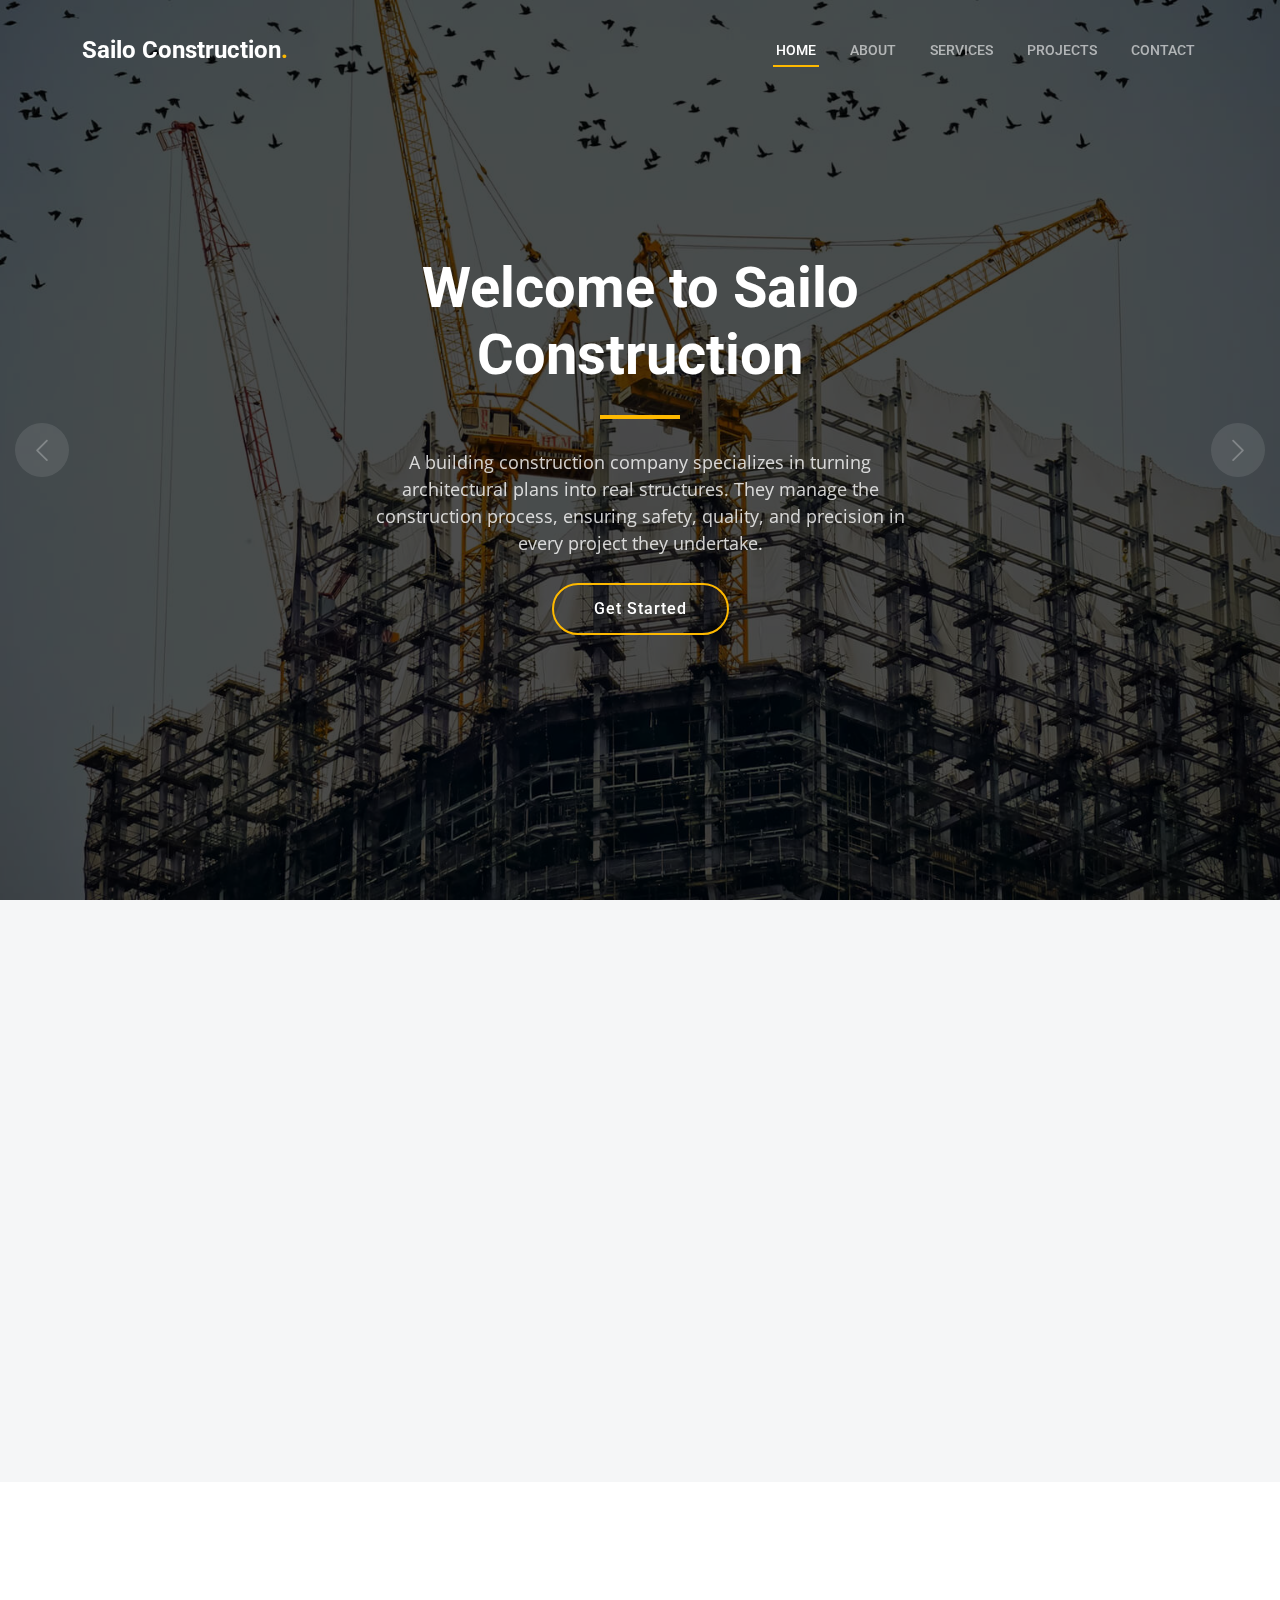
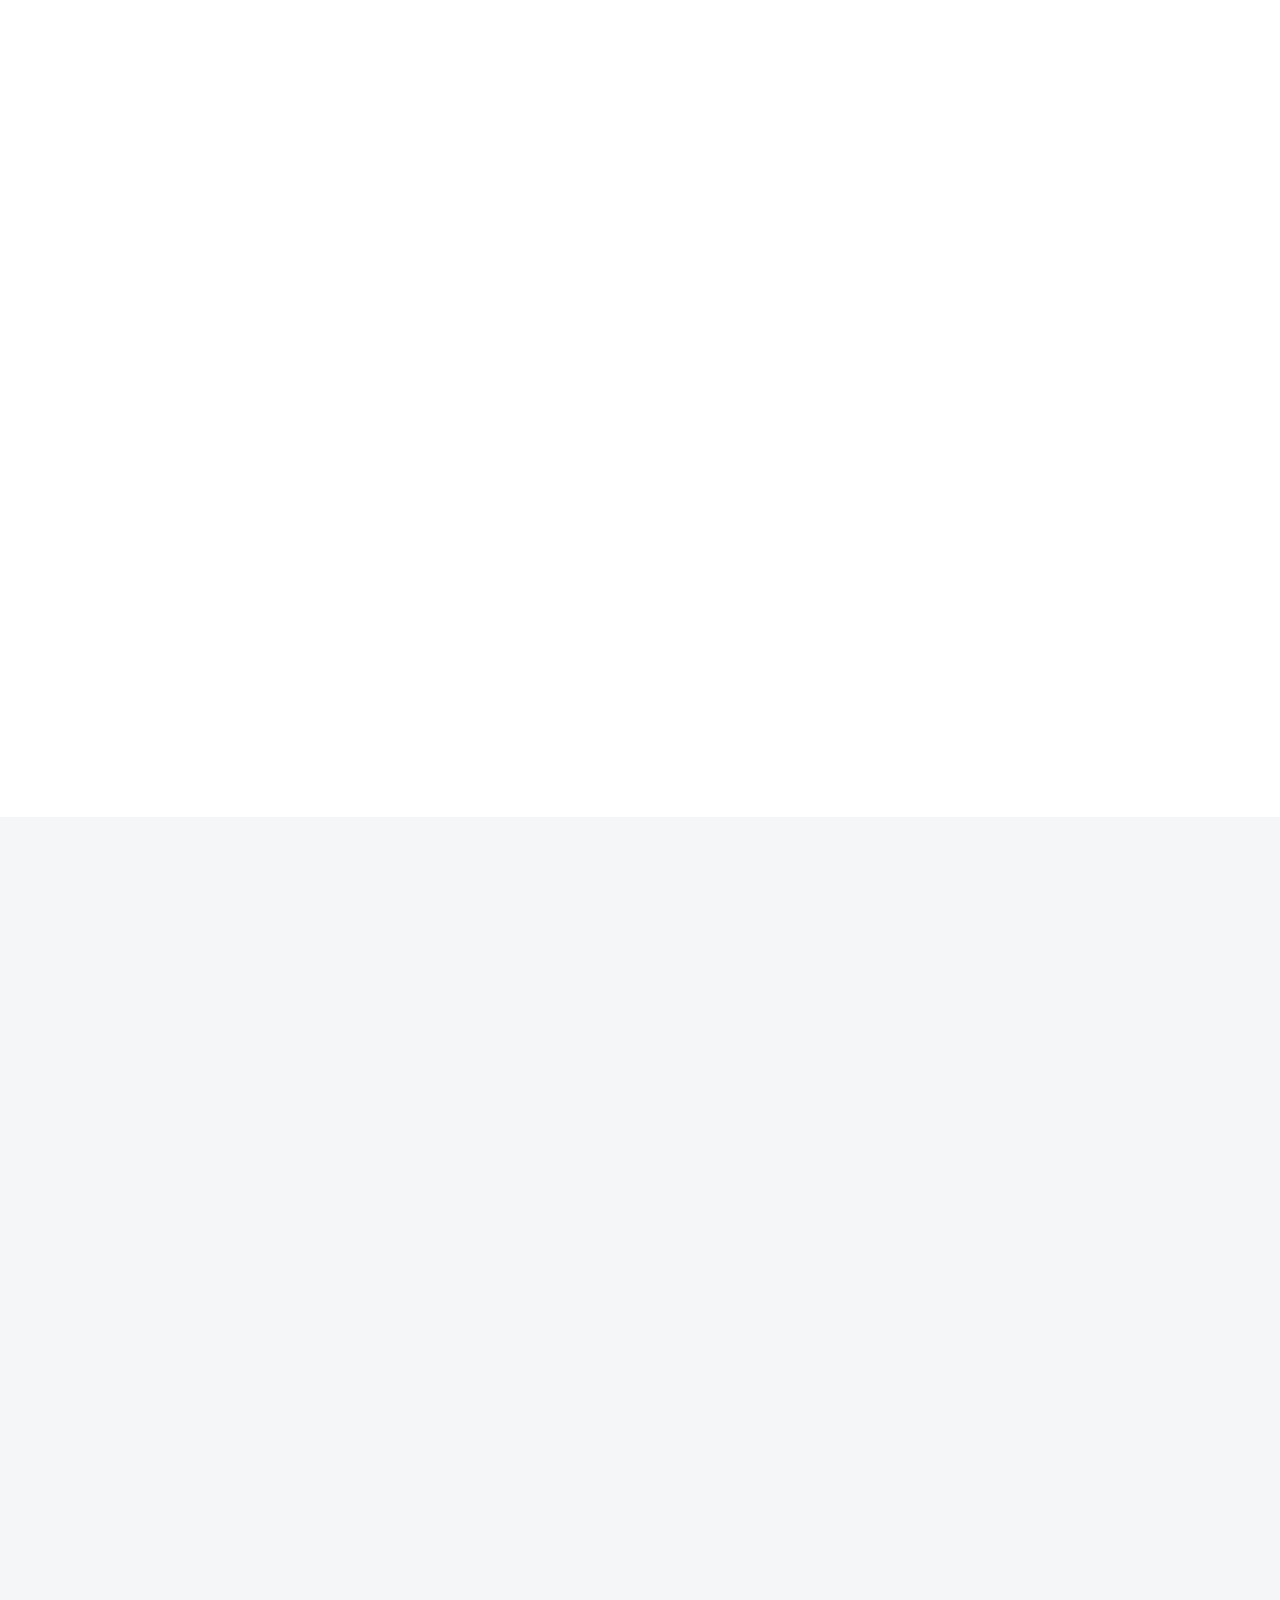
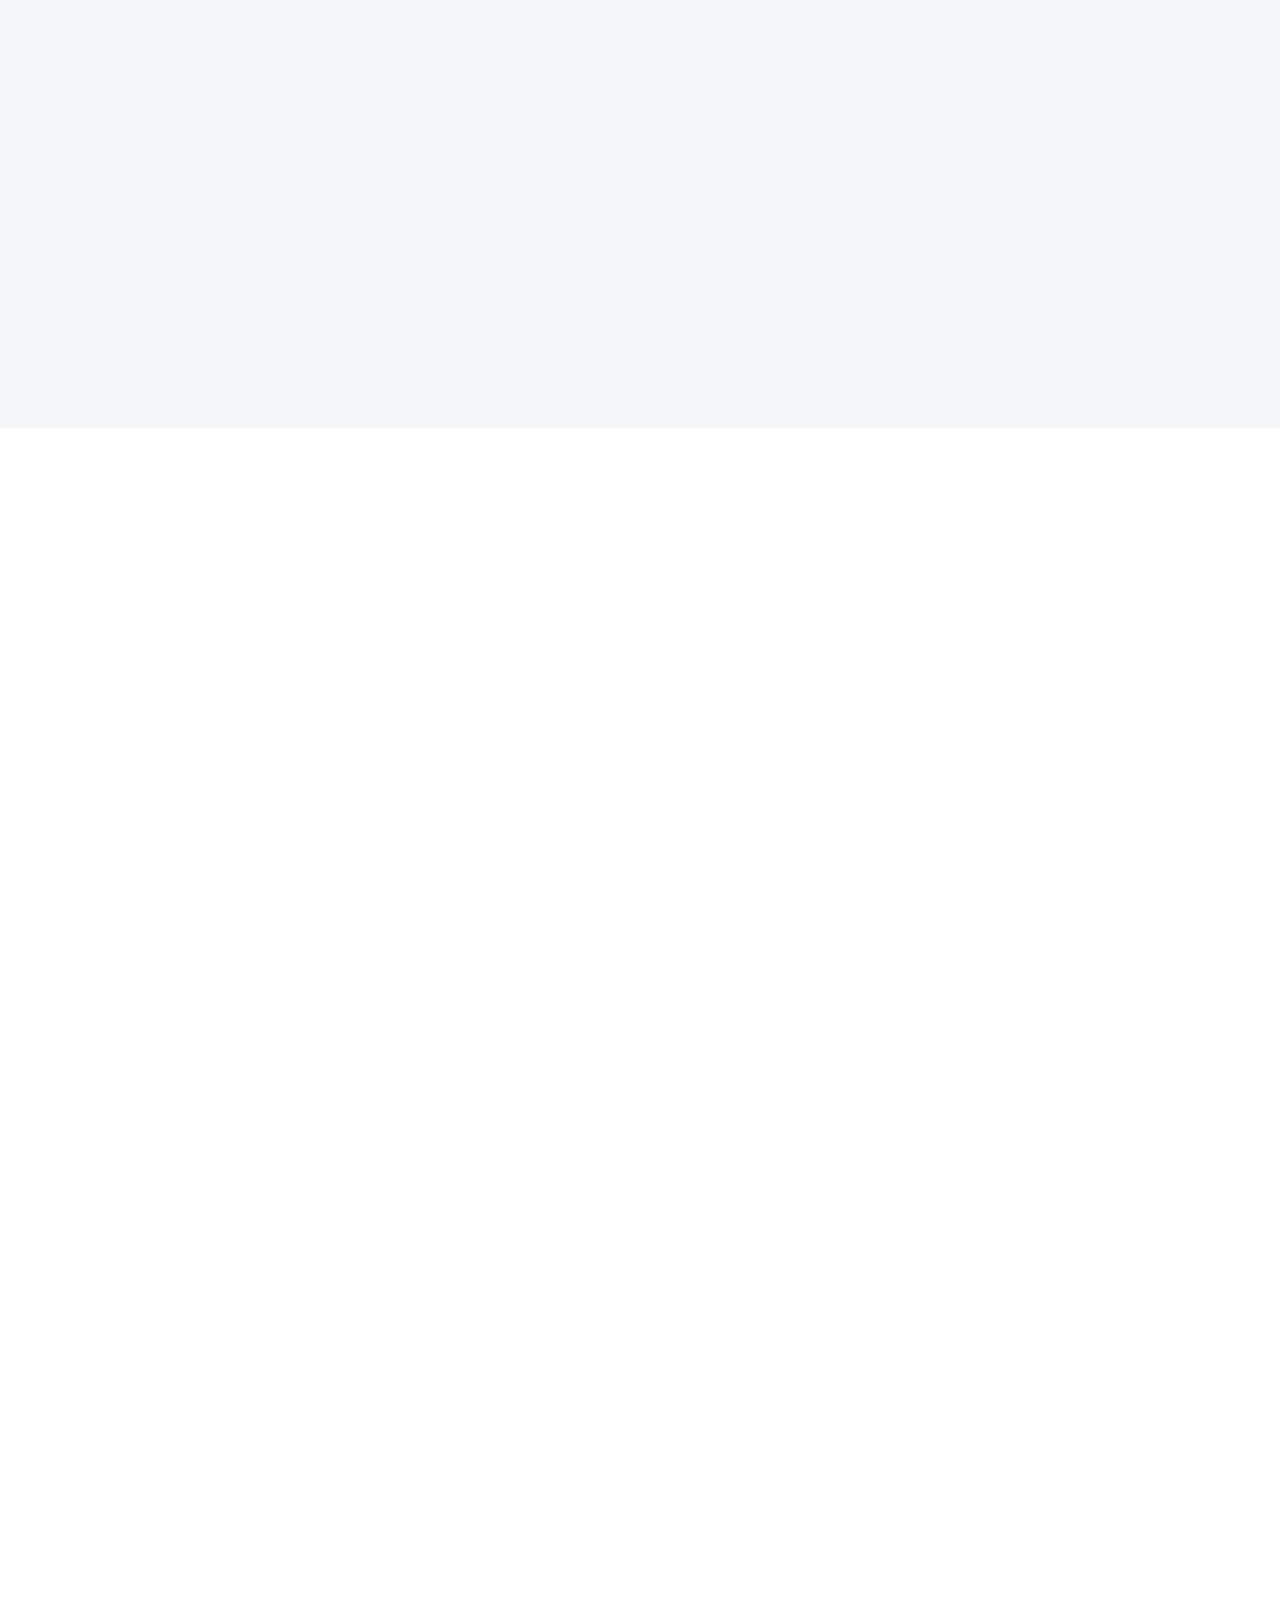
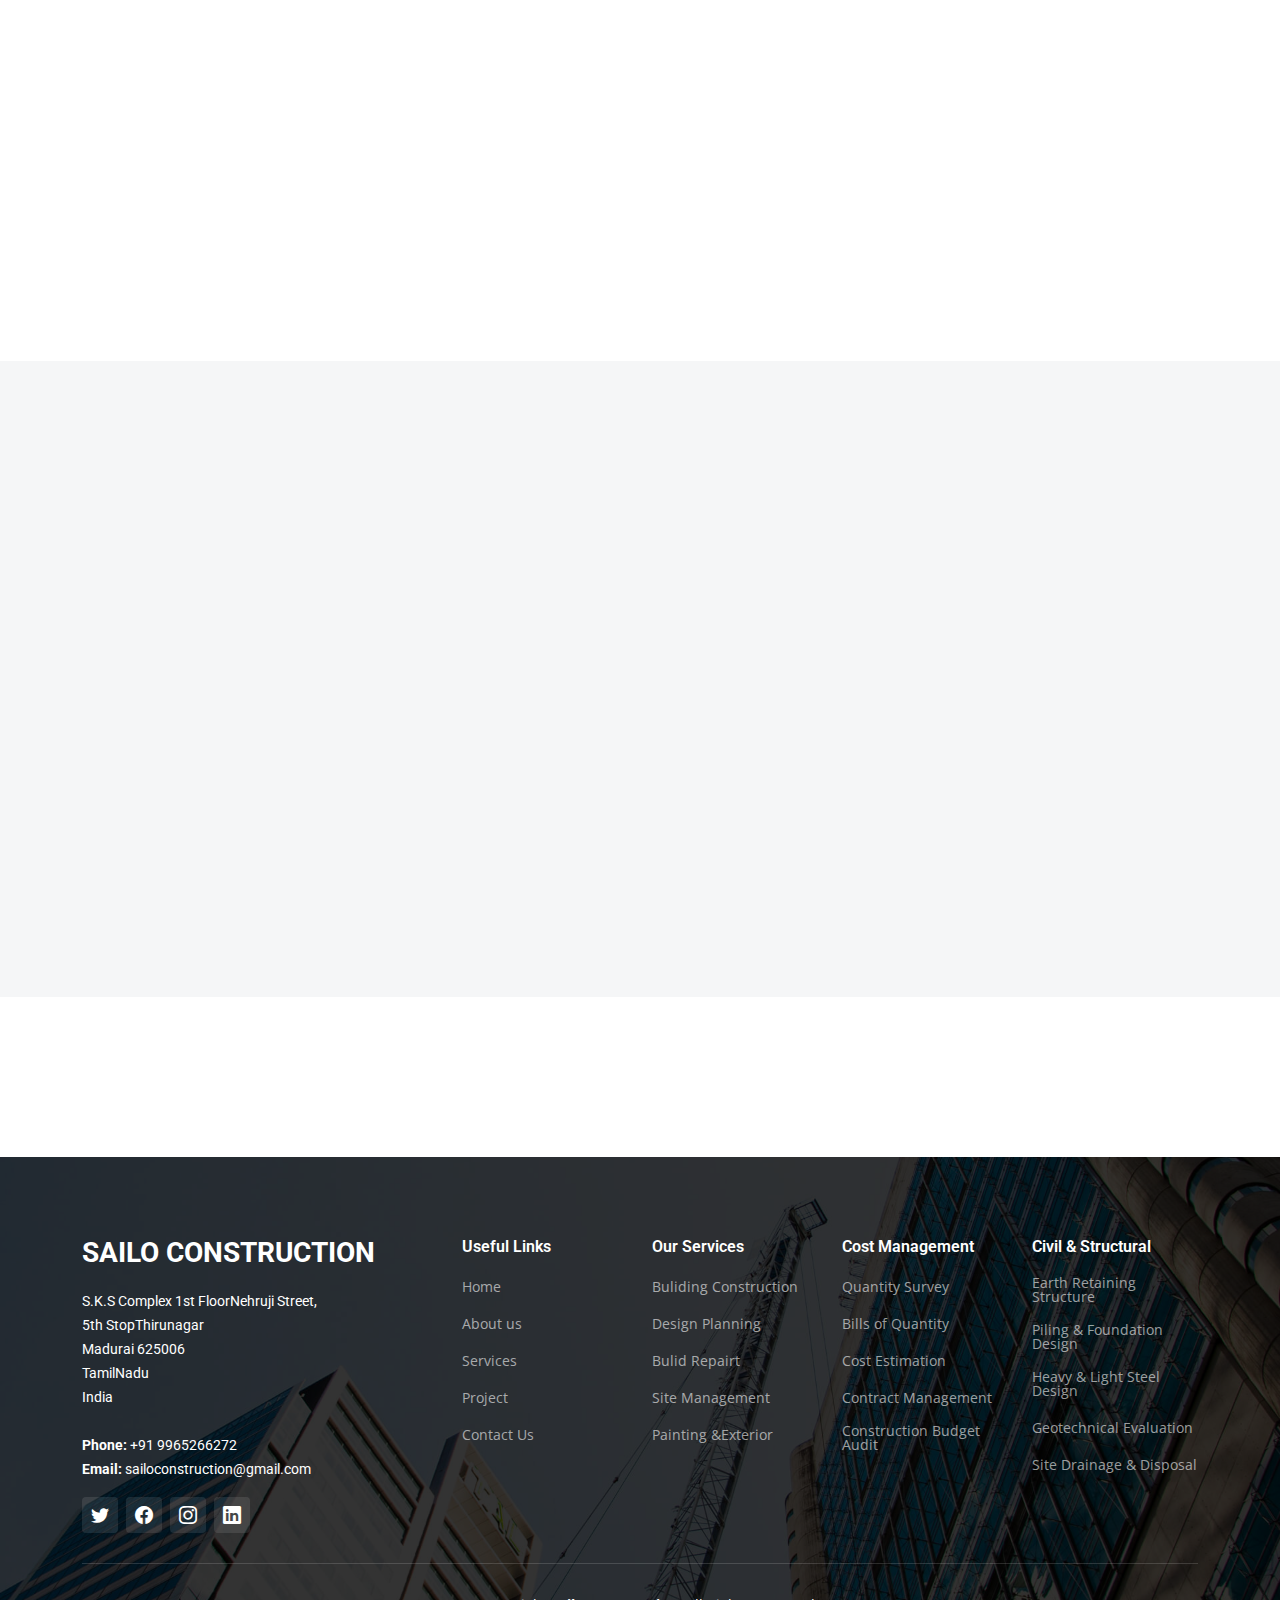
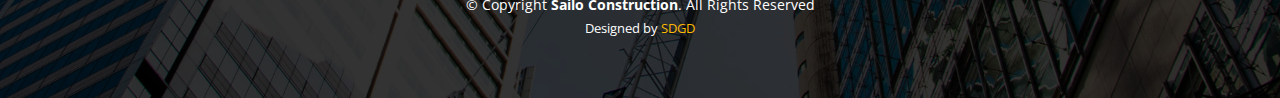
==== commit 934c7ae8: "changes SEO" ====
--- a/index.html
+++ b/index.html
@@ -837,8 +837,8 @@
               <h3>Sailo Construction</h3>
               <p>
                 S.K.S Complex 1st FloorNehruji Street, <br> 5th StopThirunagar <br> Madurai 625006<br>TamilNadu <br> India<br><br>
-                <strong>Phone:</strong> +1 5589 55488 55<br>
-                <strong>Email:</strong> info@example.com<br>
+                <strong>Phone:</strong> +91 9965266272<br>
+                <strong>Email:</strong> sailoconstruction@gmail.com<br>
               </p>
               <div class="social-links d-flex mt-3">
                 <a href="#" class="d-flex align-items-center justify-content-center"><i class="bi bi-twitter"></i></a>
